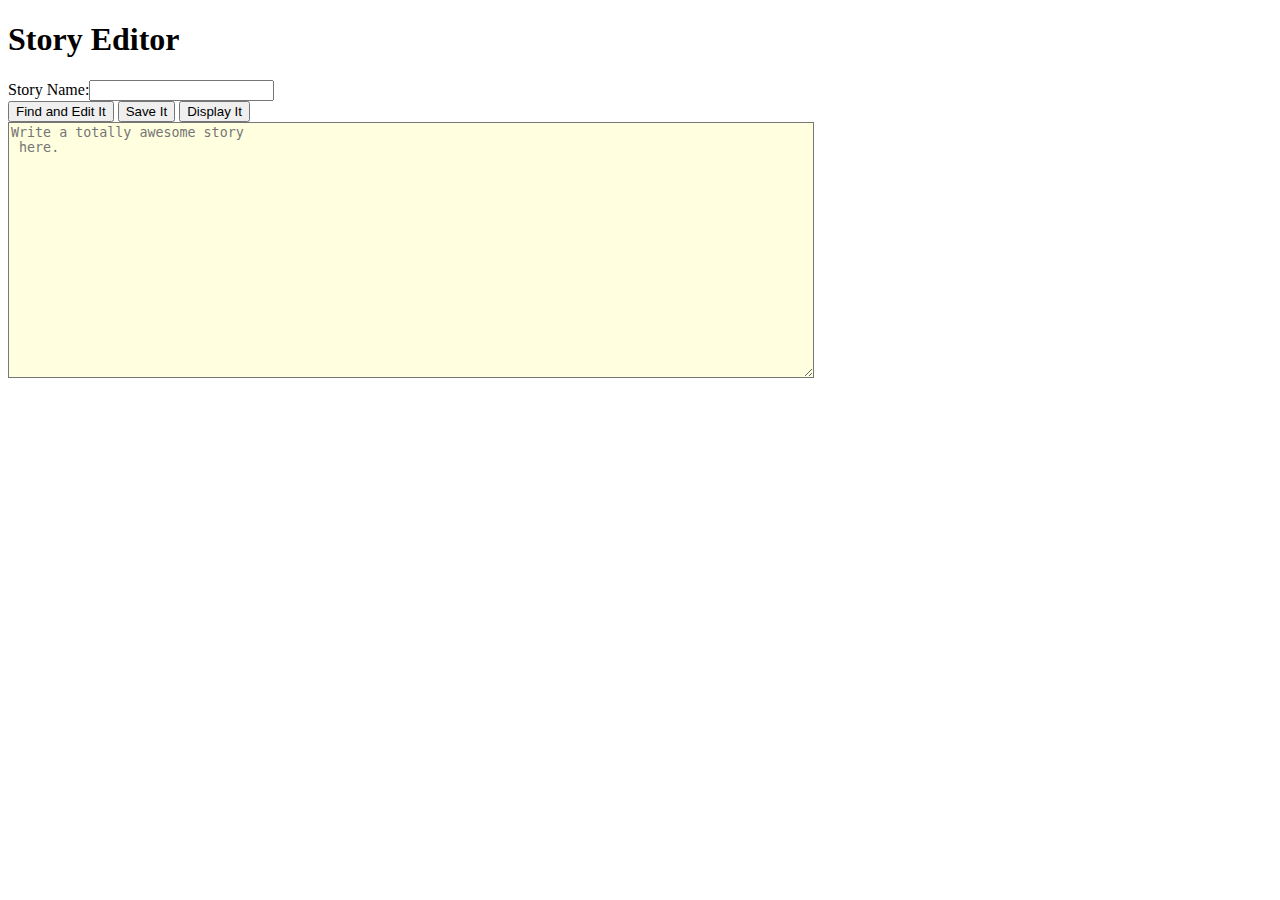
==== index.html @ 936b1f5b "c" ====
<!doctype html>
 <html>
 <head>
 <title>Story Writer</title>
 <script>

</script>

 <style>
textarea{
 width:800px;
 height: 250px;
 background-color: lightyellow;
 }
 </style>
 </head>

 <body>
 <h1>Story Editor</h1>
 Story Name:<input id=name_input></input>
 <section>
 <button onclick="loadStory()">Find and Edit It</button>
 <button onclick="saveStory()">Save It</button>
 <button onclick="displayStory()">Display It</button>
 </section>
 <textarea id="story_editor" placeholder="Write a totally awesome story
 here."></textarea>
 <section id="story_display"></section>
 </body>
 </html>
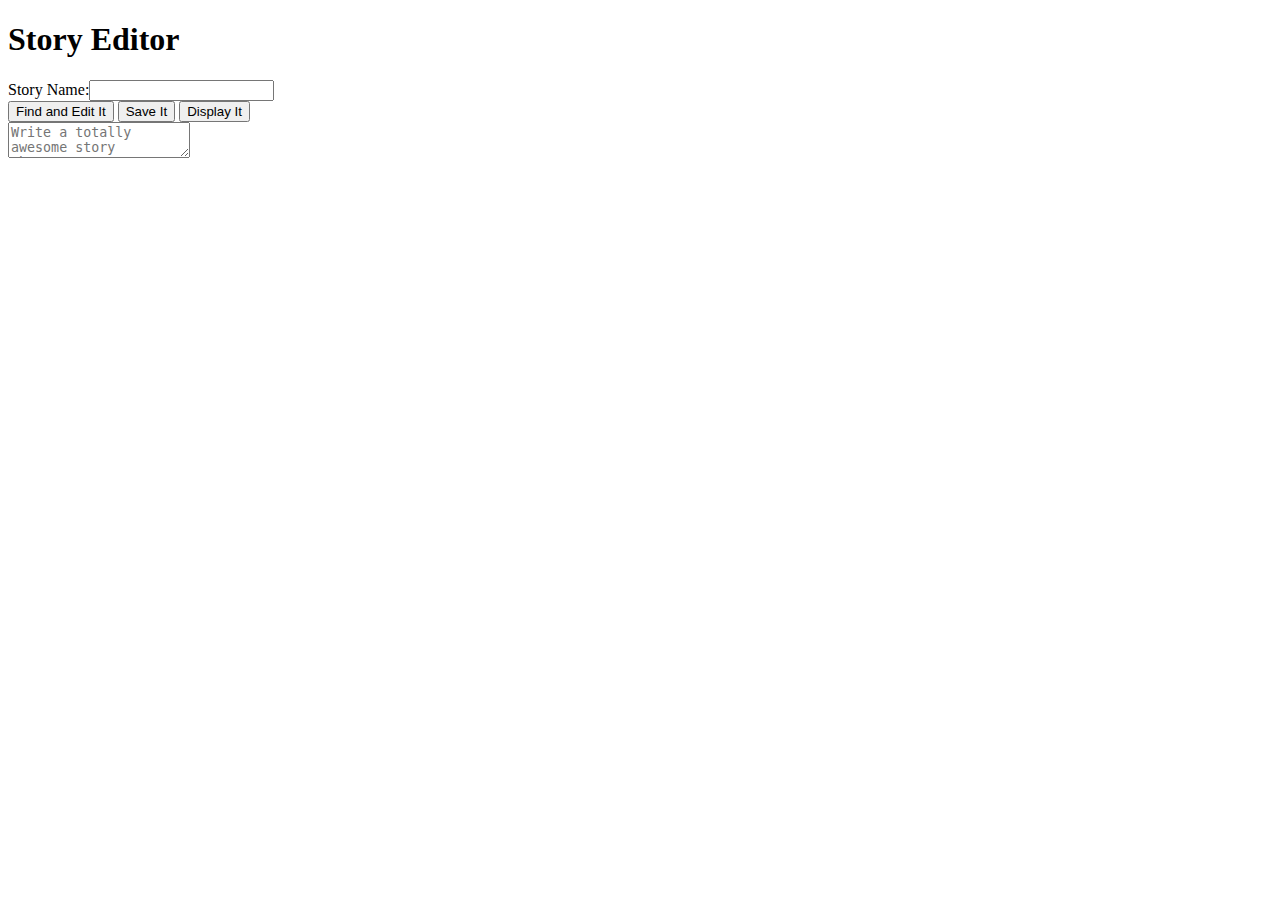
==== commit 96a12923: "c" ====
--- a/index.html
+++ b/index.html
@@ -1,30 +1,38 @@
  <!doctype html>
  <html>
  <head>
- <title>Story Writer</title>
+ <title>Week 1 Notes</title>
+
  <script>
-
+    function loadStory(){
+        var StoryName = document.getElementById("name_input").value;
+        var storyHTML = localStorage.getItem(StoryName);
+        document.getElementById("story_editor").value = storyHTML;
+    }
+    function saveStory(){
+        var StoryName = document.getElementById("name_input").value;
+        var story = document.getElementById("story_editor").value;
+        localStorage.setItem(StoryName, story);
+    }
+    function displayStory(){
+        var story = document.getElementById("story_editor").value;
+        document.getElementById("story_display").innerHTML = story;
+    }
 </script>
 
- <style>
-textarea{
- width:800px;
- height: 250px;
- background-color: lightyellow;
- }
- </style>
+
  </head>
 
  <body>
- <h1>Story Editor</h1>
+    <h1>Story Editor</h1>
  Story Name:<input id=name_input></input>
- <section>
- <button onclick="loadStory()">Find and Edit It</button>
- <button onclick="saveStory()">Save It</button>
- <button onclick="displayStory()">Display It</button>
- </section>
- <textarea id="story_editor" placeholder="Write a totally awesome story
+<section>
+<button onclick="loadStory()">Find and Edit It</button>
+<button onclick="saveStory()">Save It</button>
+<button onclick="displayStory()">Display It</button>
+</section>
+<textarea id="story_editor" placeholder="Write a totally awesome story
  here."></textarea>
- <section id="story_display"></section>
+<section id="story_display"></section>
  </body>
  </html>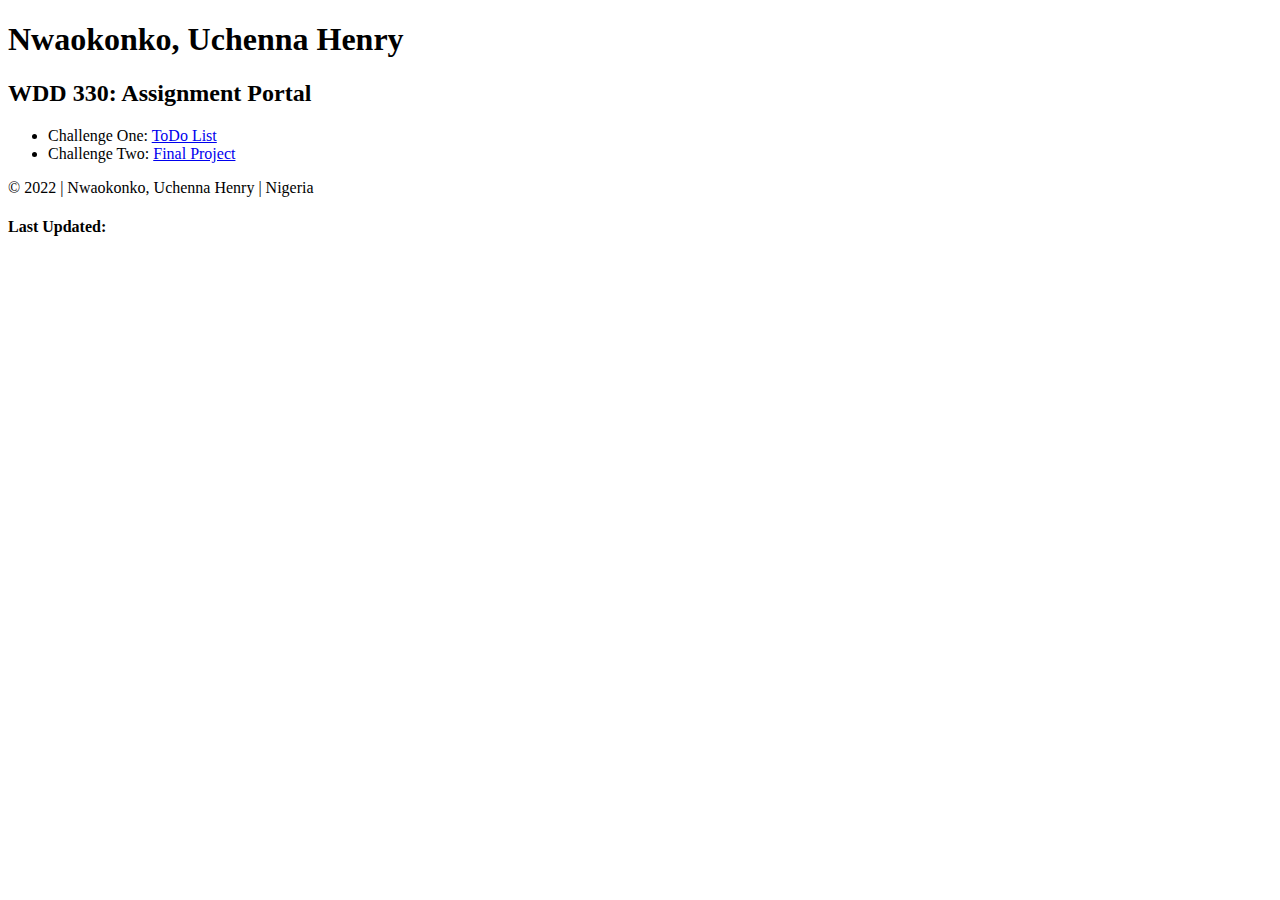
==== commit 3e8d91d6: "c" ====
--- a/index.html
+++ b/index.html
@@ -1,38 +1,41 @@
- <!doctype html>
- <html>
- <head>
- <title>Week 1 Notes</title>
+<!DOCTYPE html>
+<html lang="en">
+<head>
+    <meta charset="UTF-8">
+    <meta name="viewport" content="width=device-width, initial-scale=1.0">
+    <title>COURSE HOMEPAGE</title>
+    <link rel="preconnect" href="https://fonts.googleapis.com">
+    <link rel="preconnect" href="https://fonts.gstatic.com" crossorigin>
+    <link href="https://fonts.googleapis.com/css2?family=IBM+Plex+Serif:ital,wght@1,100;1,200;1,400;1,700&display=swap" rel="stylesheet">
+    
+    <link rel="stylesheet" href="css/large.css"/>
 
- <script>
-    function loadStory(){
-        var StoryName = document.getElementById("name_input").value;
-        var storyHTML = localStorage.getItem(StoryName);
-        document.getElementById("story_editor").value = storyHTML;
-    }
-    function saveStory(){
-        var StoryName = document.getElementById("name_input").value;
-        var story = document.getElementById("story_editor").value;
-        localStorage.setItem(StoryName, story);
-    }
-    function displayStory(){
-        var story = document.getElementById("story_editor").value;
-        document.getElementById("story_display").innerHTML = story;
-    }
-</script>
+</head>
+<body>
+    <div id="content">
+    <header>
+        <div id="pic-area">
+            <h1 class="name">Nwaokonko, Uchenna Henry</h1>
+            </div>
+    </header>
+    <main>
+    <div id="homegrid">
+        <h2 class="intro">WDD 330: Assignment Portal</h2>
+        <ul>
+            <li>Challenge One: <a href="challlenge_one/todo.html" target="_blank">ToDo List</a></li>
+            <li>Challenge Two: <a href="project/note.html" target="_blank">Final Project</a></li>
+        </ul>
+    </div>
+</main>
+<footer>
+    <div id="summary">
+        <p>&copy; 2022 | Nwaokonko, Uchenna Henry | Nigeria</p>
+        <h4>Last Updated: <span id="update"></span></h4> 
+        <script src="js/lastmodify.js"></script>  
+    </div>
+</footer>
+</div>
+</body>
 
 
- </head>
-
- <body>
-    <h1>Story Editor</h1>
- Story Name:<input id=name_input></input>
-<section>
-<button onclick="loadStory()">Find and Edit It</button>
-<button onclick="saveStory()">Save It</button>
-<button onclick="displayStory()">Display It</button>
-</section>
-<textarea id="story_editor" placeholder="Write a totally awesome story
- here."></textarea>
-<section id="story_display"></section>
- </body>
- </html>+</html>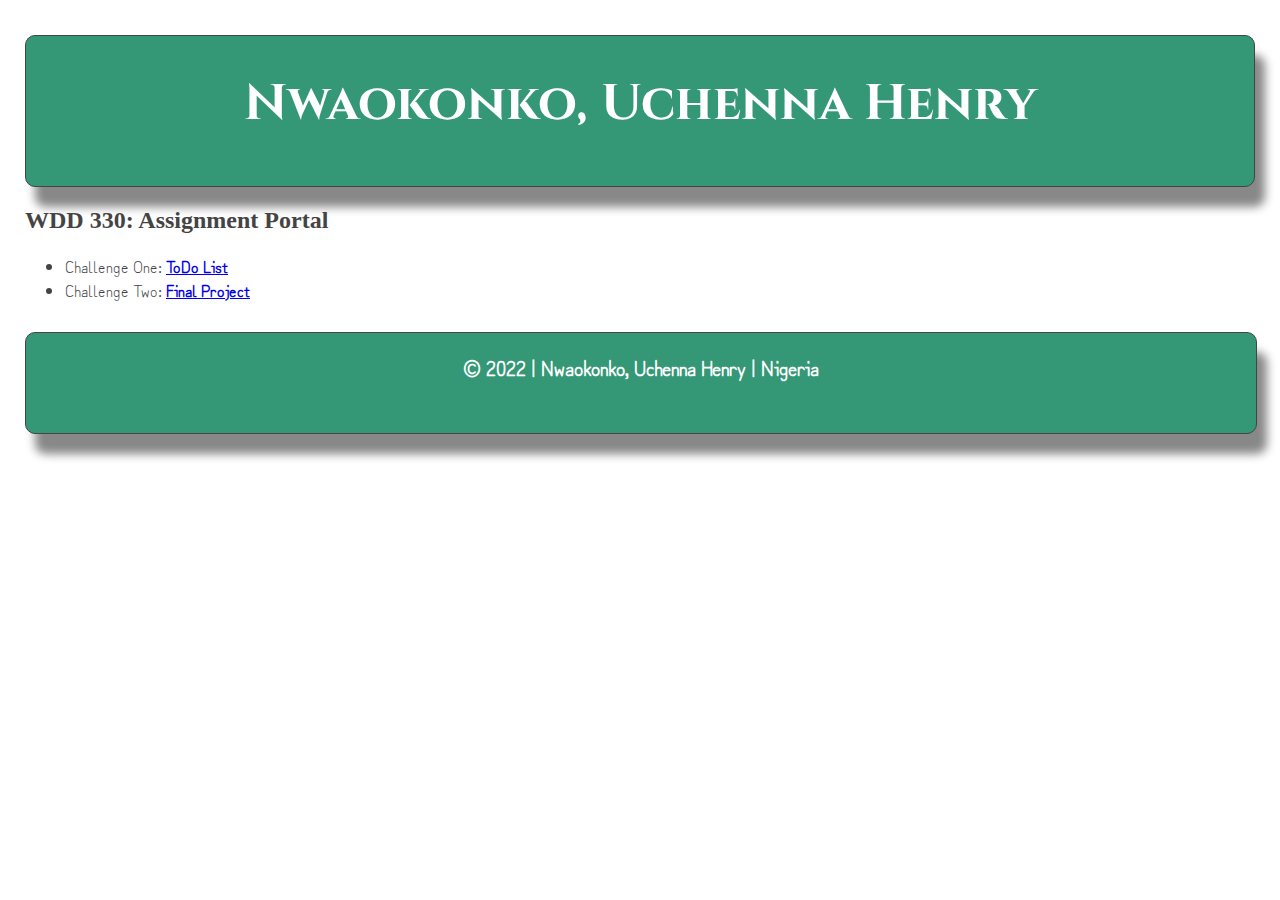
==== commit 1e53f0fb: "c" ====
--- a/index.html
+++ b/index.html
@@ -8,7 +8,7 @@
     <link rel="preconnect" href="https://fonts.gstatic.com" crossorigin>
     <link href="https://fonts.googleapis.com/css2?family=IBM+Plex+Serif:ital,wght@1,100;1,200;1,400;1,700&display=swap" rel="stylesheet">
     
-    <link rel="stylesheet" href="css/large.css"/>
+    <link rel="stylesheet" href="home.css"/>
 
 </head>
 <body>
@@ -22,16 +22,14 @@
     <div id="homegrid">
         <h2 class="intro">WDD 330: Assignment Portal</h2>
         <ul>
-            <li>Challenge One: <a href="challlenge_one/todo.html" target="_blank">ToDo List</a></li>
-            <li>Challenge Two: <a href="project/note.html" target="_blank">Final Project</a></li>
+            <li>Challenge One: <a href="/Web-Frontend-2/challlenge_one/todo.html" target="_blank">ToDo List</a></li>
+            <li>Challenge Two: <a href="/Web-Frontend-2/project/note.html" target="_blank">Final Project</a></li>
         </ul>
     </div>
 </main>
 <footer>
     <div id="summary">
         <p>&copy; 2022 | Nwaokonko, Uchenna Henry | Nigeria</p>
-        <h4>Last Updated: <span id="update"></span></h4> 
-        <script src="js/lastmodify.js"></script>  
     </div>
 </footer>
 </div>
--- a/home.css
+++ b/home.css
@@ -0,0 +1,55 @@
+@import url("https://fonts.googleapis.com/css2?family=Cinzel:wght@600&family=Zen+Kurenaido&display=swap");
+
+body {
+    background-color: white;
+    padding: 5px 25px;
+    margin: 0;
+    color: #444;
+  }
+
+  body p {
+    font-family: "Zen Kurenaido", sans-serif;
+    font-size: 20px;
+  }
+  #pic-area {
+    margin-top: 30px;
+    height: 150px;
+    background-color:rgb(52, 151, 118);
+    border: 1px solid;
+    border-radius: 10px;
+    box-shadow: 10px 20px 10px #888888;
+  }
+  h1{
+    font-family: "Cinzel", serif;
+    font-size: 50px;
+    color: white;
+    text-align: center;
+    
+  }
+  #homegrid ul li{
+    font-size: 16px;
+    font-family: "Zen Kurenaido", sans-serif;
+  }
+
+   #homegrid p{
+    border-top: 10px double;
+  }
+  
+  #homegrid ul li a{
+    font-weight: bold;
+  }
+
+  #summary{
+    margin-top: 30px;
+    width: 100%;
+    height: 100px;
+    background-color:rgb(52, 151, 118);
+    text-align: center;
+    border: 1px solid;
+    border-radius: 10px;
+    box-shadow: 10px 20px 10px #888888;
+  }
+ #summary p{
+   color: white;
+   font-weight: bold;
+ }